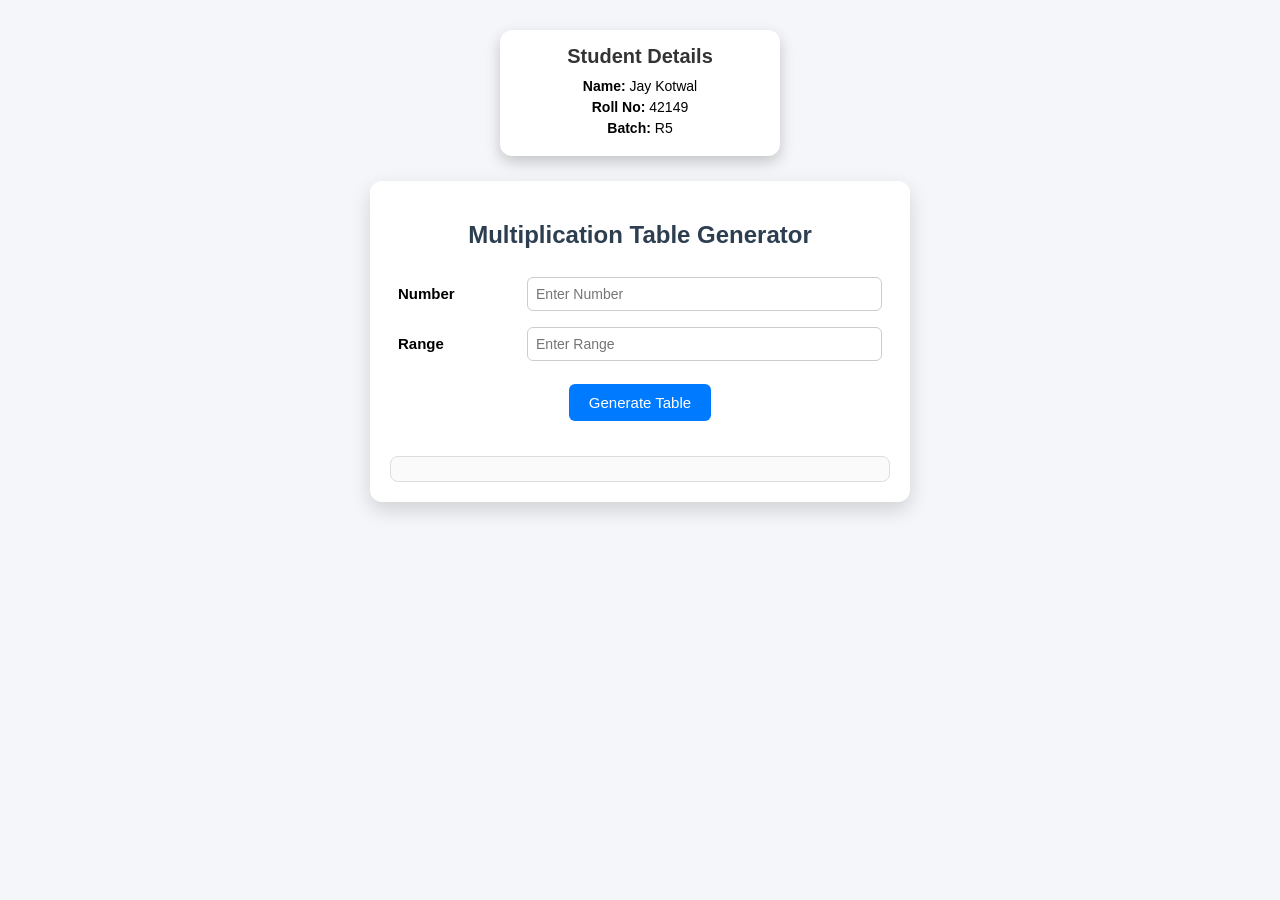
==== Exp2/index.html @ fac71549 "Exp5 Added" ====
<!DOCTYPE html>
<html lang="en">

<head>
    <meta charset="UTF-8">
    <meta name="viewport" content="width=device-width, initial-scale=1.0">
    <title>Multiplication Table Generator</title>
</head>

<body style="margin:0; padding:30px; font-family:Arial,Helvetica,sans-serif; background:#f4f6f9;">

    <!-- Student Details -->
    <div style="
    width:250px;
    margin:0 auto 25px;
    background:white;
    padding:15px;
    border-radius:12px;
    box-shadow:0 6px 15px rgba(0,0,0,0.2);
    text-align:center;
">
        <h3 style="margin:0 0 10px; color:#333; font-size:20px;">Student Details</h3>
        <p style="margin:5px 0; font-size:14px;"><b>Name:</b> Jay Kotwal</p>
        <p style="margin:5px 0; font-size:14px;"><b>Roll No:</b> 42149</p>
        <p style="margin:5px 0; font-size:14px;"><b>Batch:</b> R5</p>
    </div>

    <!-- Main Container -->
    <div style="
    max-width:500px;
    margin:auto;
    background:#fff;
    padding:20px;
    border-radius:12px;
    box-shadow:0 8px 20px rgba(0,0,0,0.15);
">

        <h2 style="text-align:center; color:#2c3e50; margin-bottom:20px; font-size:24px;">
            Multiplication Table Generator
        </h2>

        <table style="width:100%; border-collapse:collapse;">
            <tr>
                <td style="padding:8px; font-weight:bold; font-size:15px;">Number</td>
                <td style="padding:8px;">
                    <input type="number" id="numberInput" placeholder="Enter Number"
                        style="width:100%; padding:8px; border:1px solid #ccc; border-radius:6px; font-size:14px; box-sizing:border-box;">
                </td>
            </tr>

            <tr>
                <td style="padding:8px; font-weight:bold; font-size:15px;">Range</td>
                <td style="padding:8px;">
                    <input type="number" id="rangeInput" placeholder="Enter Range"
                        style="width:100%; padding:8px; border:1px solid #ccc; border-radius:6px; font-size:14px; box-sizing:border-box;">
                </td>
            </tr>

            <tr>
                <td colspan="2" style="padding:15px; text-align:center;">
                    <button id="generateBtn" style="
                        background:#007bff;
                        color:white;
                        border:none;
                        padding:10px 20px;
                        border-radius:6px;
                        font-size:15px;
                        cursor:pointer;
                    ">
                        Generate Table
                    </button>
                </td>
            </tr>
        </table>

        <!-- Output -->
        <div id="result" style="
            margin-top:20px;
            background:#fafafa;
            border:1px solid #ddd;
            border-radius:8px;
            padding:12px;
            font-size:16px;
            line-height:1.8;
            color:#2c3e50;
            font-weight:bold;
        ">
        </div>

    </div>

    <script src="script.js"></script>

</body>

</html>
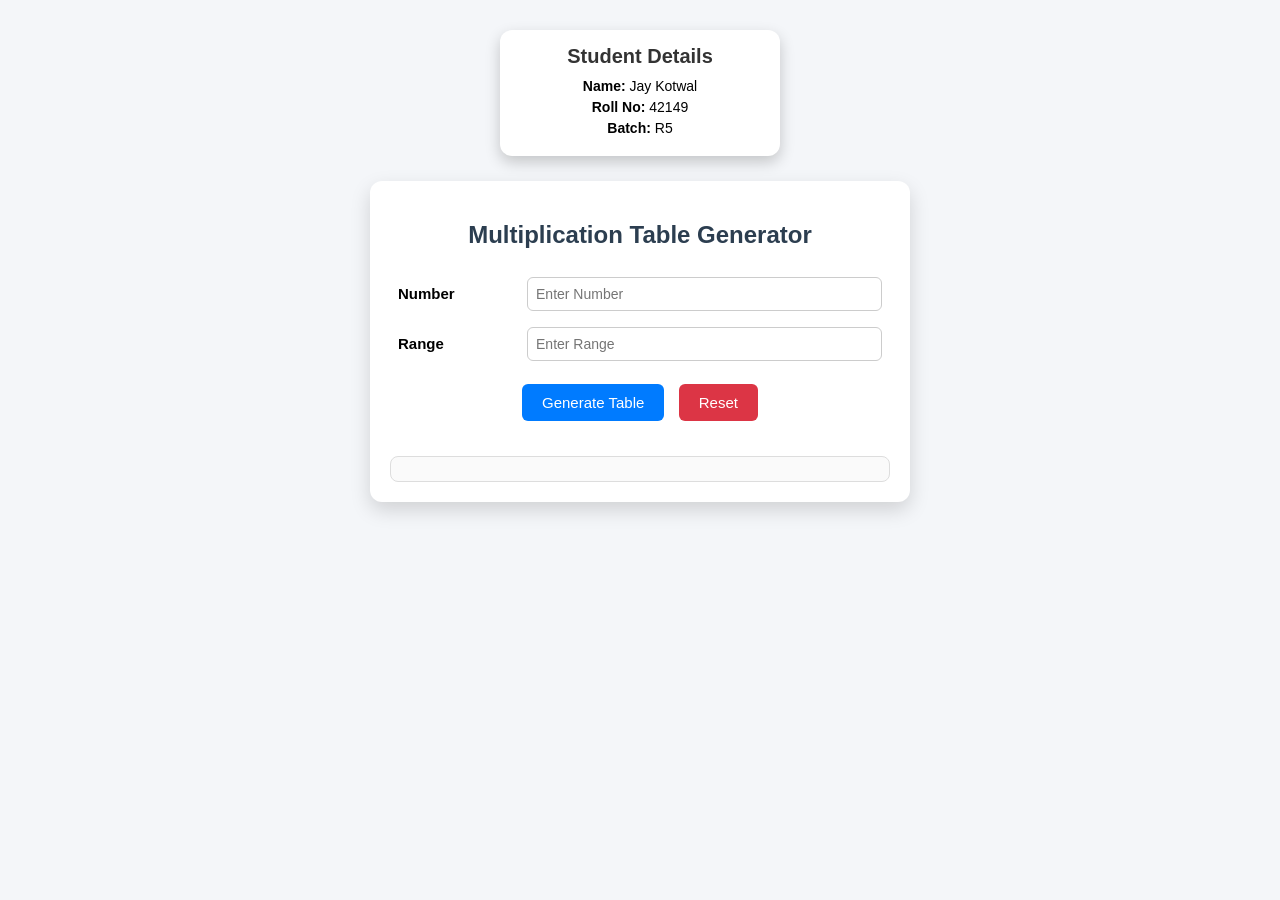
==== commit 8cb4ed40: "fix:Reset button added for each Experiment" ====
--- a/Exp2/index.html
+++ b/Exp2/index.html
@@ -69,6 +69,18 @@
                     ">
                         Generate Table
                     </button>
+                    <button id="resetBtn" style="
+                        background:#dc3545;
+                        color:white;
+                        border:none;
+                        padding:10px 20px;
+                        border-radius:6px;
+                        font-size:15px;
+                        cursor:pointer;
+                        margin-left: 10px;
+                    ">
+                        Reset
+                    </button>
                 </td>
             </tr>
         </table>
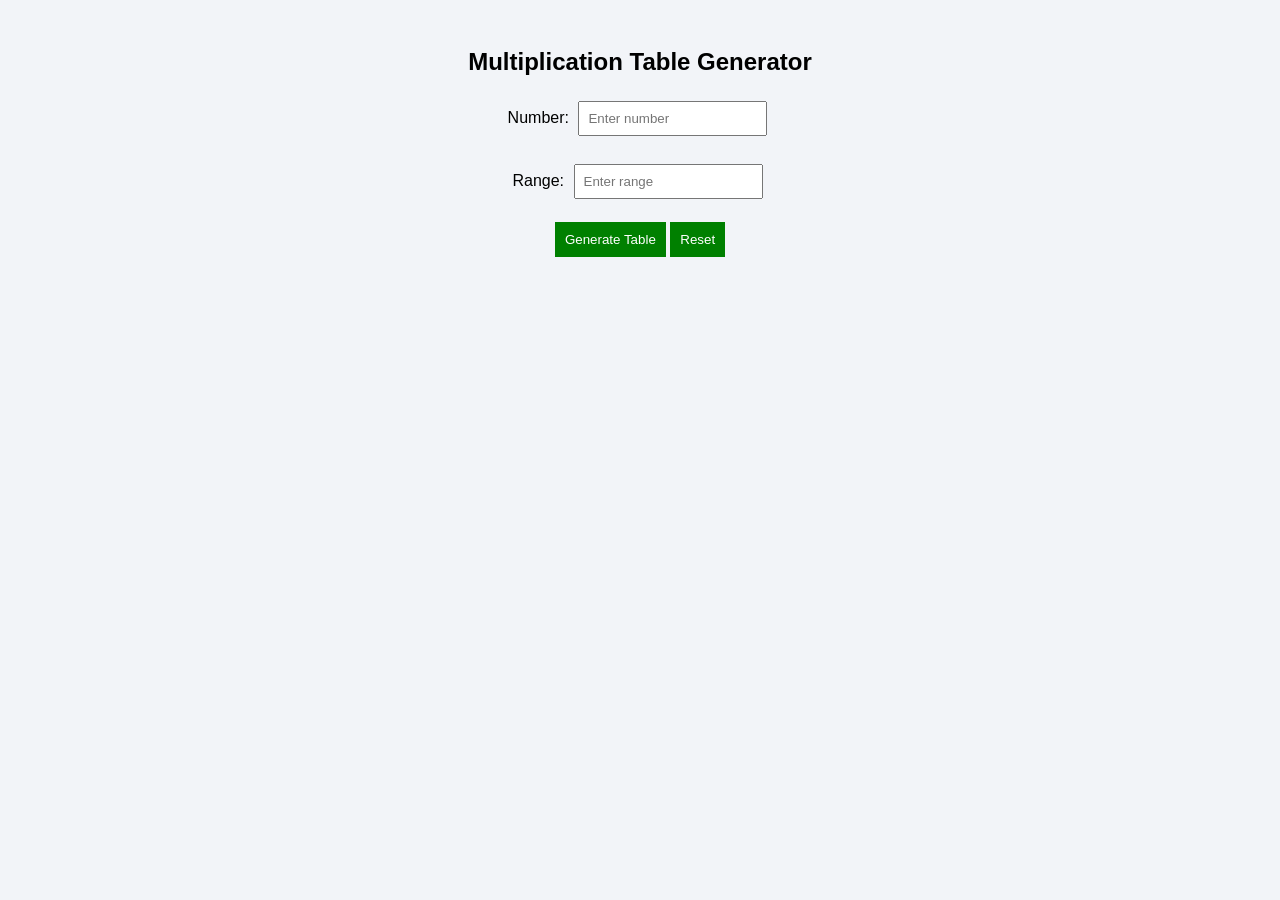
==== commit 481cc412: "local changes" ====
--- a/Exp2/index.html
+++ b/Exp2/index.html
@@ -1,108 +1,28 @@
 <!DOCTYPE html>
-<html lang="en">
+<html>
+<head>
+    <title>Multiplication Table</title>
+    <link rel="stylesheet" href="style.css">
+</head>
+<body>
+    <h2>Multiplication Table Generator</h2>
 
-<head>
-    <meta charset="UTF-8">
-    <meta name="viewport" content="width=device-width, initial-scale=1.0">
-    <title>Multiplication Table Generator</title>
-</head>
+    <label>Number:</label>
+    <input type="number" id="numberInput" placeholder="Enter number">
 
-<body style="margin:0; padding:30px; font-family:Arial,Helvetica,sans-serif; background:#f4f6f9;">
+    <br><br>
 
-    <!-- Student Details -->
-    <div style="
-    width:250px;
-    margin:0 auto 25px;
-    background:white;
-    padding:15px;
-    border-radius:12px;
-    box-shadow:0 6px 15px rgba(0,0,0,0.2);
-    text-align:center;
-">
-        <h3 style="margin:0 0 10px; color:#333; font-size:20px;">Student Details</h3>
-        <p style="margin:5px 0; font-size:14px;"><b>Name:</b> Jay Kotwal</p>
-        <p style="margin:5px 0; font-size:14px;"><b>Roll No:</b> 42149</p>
-        <p style="margin:5px 0; font-size:14px;"><b>Batch:</b> R5</p>
-    </div>
+    <label>Range:</label>
+    <input type="number" id="rangeInput" placeholder="Enter range">
 
-    <!-- Main Container -->
-    <div style="
-    max-width:500px;
-    margin:auto;
-    background:#fff;
-    padding:20px;
-    border-radius:12px;
-    box-shadow:0 8px 20px rgba(0,0,0,0.15);
-">
+    <br><br>
 
-        <h2 style="text-align:center; color:#2c3e50; margin-bottom:20px; font-size:24px;">
-            Multiplication Table Generator
-        </h2>
+    <button id="generateBtn">Generate Table</button>
+    <button id="resetBtn">Reset</button>
 
-        <table style="width:100%; border-collapse:collapse;">
-            <tr>
-                <td style="padding:8px; font-weight:bold; font-size:15px;">Number</td>
-                <td style="padding:8px;">
-                    <input type="number" id="numberInput" placeholder="Enter Number"
-                        style="width:100%; padding:8px; border:1px solid #ccc; border-radius:6px; font-size:14px; box-sizing:border-box;">
-                </td>
-            </tr>
-
-            <tr>
-                <td style="padding:8px; font-weight:bold; font-size:15px;">Range</td>
-                <td style="padding:8px;">
-                    <input type="number" id="rangeInput" placeholder="Enter Range"
-                        style="width:100%; padding:8px; border:1px solid #ccc; border-radius:6px; font-size:14px; box-sizing:border-box;">
-                </td>
-            </tr>
-
-            <tr>
-                <td colspan="2" style="padding:15px; text-align:center;">
-                    <button id="generateBtn" style="
-                        background:#007bff;
-                        color:white;
-                        border:none;
-                        padding:10px 20px;
-                        border-radius:6px;
-                        font-size:15px;
-                        cursor:pointer;
-                    ">
-                        Generate Table
-                    </button>
-                    <button id="resetBtn" style="
-                        background:#dc3545;
-                        color:white;
-                        border:none;
-                        padding:10px 20px;
-                        border-radius:6px;
-                        font-size:15px;
-                        cursor:pointer;
-                        margin-left: 10px;
-                    ">
-                        Reset
-                    </button>
-                </td>
-            </tr>
-        </table>
-
-        <!-- Output -->
-        <div id="result" style="
-            margin-top:20px;
-            background:#fafafa;
-            border:1px solid #ddd;
-            border-radius:8px;
-            padding:12px;
-            font-size:16px;
-            line-height:1.8;
-            color:#2c3e50;
-            font-weight:bold;
-        ">
-        </div>
-
-    </div>
+    <div id="result"></div>
 
     <script src="script.js"></script>
-
 </body>
 
 </html>
--- a/Exp2/style.css
+++ b/Exp2/style.css
@@ -0,0 +1,25 @@
+body {
+    font-family: Arial, sans-serif;
+    background: #f2f4f8;
+    text-align: center;
+    padding: 20px;
+}
+
+input {
+    padding: 8px;
+    margin: 5px;
+}
+
+button {
+    padding: 10px;
+    background: green;
+    color: white;
+    border: none;
+    cursor: pointer;
+}
+
+#result {
+    margin: 20px auto;
+    padding: 10px;
+    font-weight: bold;
+}
